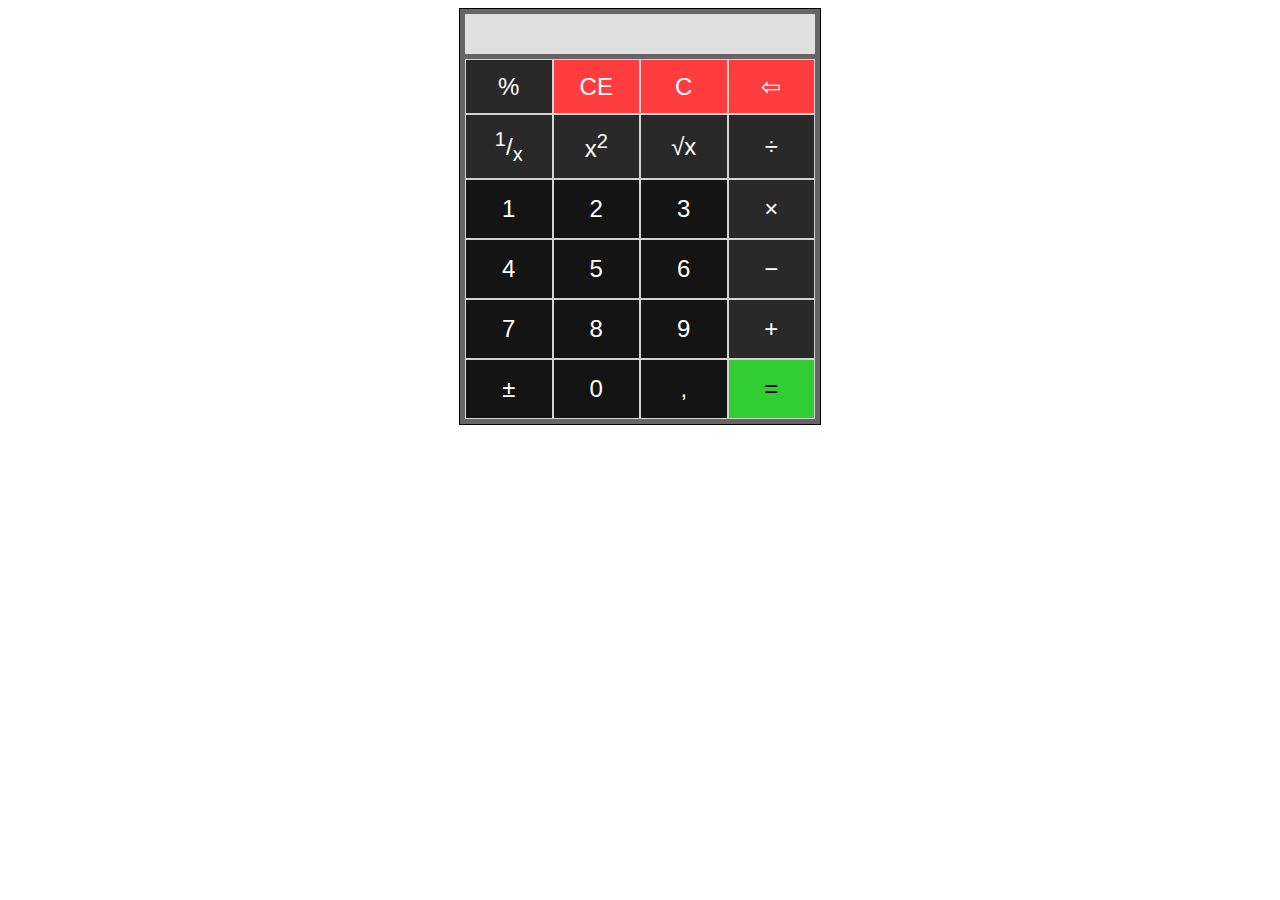
==== 1_bootstrap/index.html @ 4847b727 "Flexbox ás Bootstrap megoldások különválasztása" ====
<!DOCTYPE html>
<html lang="en">

<head>
    <meta charset="UTF-8">
    <meta name="viewport" content="width=device-width, initial-scale=1.0">
    <link rel="stylesheet" href="my.css">
    <title>Számológép</title>
</head>

<body>
    <div class="wrapper">
        <!-- Kijelző -->
        <div id="display-wrapper">
            <span id="displayNumber1">&nbsp;</span>
            <span id="displayOperand"></span>
            <span id="displayNumber2"></span>
        </div>

        <!-- Felső gombok -->
        <div id="top-buttons-wrapper">
            <button id="buttonPercentage" class="modifier">&#37;</button>
            <button id="buttonCE" class="delete">CE</button>
            <button id="buttonC" class="delete">C</button>
            <button id="buttonDelete" class="delete">&#8678;</button>
            <button id="buttonReciprocal" class="modifier"><sup>1</sup>/<sub>x</sub></button>
            <button id="buttonSquare" class="modifier">x<sup>2</sup></button>
            <button id="buttonSquareroot" class="modifier">&#8730;x</button>
            <button id="buttonDivide" class="operand">&#247;</button>
        </div>

        <!-- Alsó Bal gombok -->
        <div id="left-buttons-wrapper">
            <button id="button1" class="number">1</button>
            <button id="button2" class="number">2</button>
            <button id="button3" class="number">3</button>
            <button id="button4" class="number">4</button>
            <button id="button5" class="number">5</button>
            <button id="button6" class="number">6</button>
            <button id="button7" class="number">7</button>
            <button id="button8" class="number">8</button>
            <button id="button9" class="number">9</button>
            <button id="buttonSign" class="modifier">&#177;</button>
            <button id="button0" class="number">0</button>
            <button id="buttonDecimalpoint" class="modifier">,</button>
        </div>

        <!-- Alsó Jobb gombok -->
        <div id="right-buttons-wrapper">
            <button id="buttonTimes" class="operand">&#215;</button>
            <button id="buttonMinus" class="operand">&#8722;</button>
            <button id="buttonPlus" class="operand">&#43;</button>
            <button id="buttonEquals" class="operand">&#61;</button>
        </div>
    </div>


    <script src="my.js"></script>
</body>

</html>
---- 1_bootstrap/my.css ----
html {
    margin: 0;
}

.wrapper,
#left-buttons-wrapper,
#right-buttons-wrapper,
#top-buttons-wrapper,
#display-wrapper {
    display: flex;
}

.wrapper {
    border: 1px solid black;
}

.wrapper {
    margin: 0 auto;
    max-width: 350px;
    min-width: 150px;
    height: 400px;
    flex-flow: row wrap;
    align-items: flex-start;

    /* Dizájn */
    padding: 5px;
    padding-bottom: 10px;
    background: rgba(0, 0, 0, 0.6);
}

/* Kijelző */
#display-wrapper {
    flex: 1 1 100%;
    text-align: right;
    height: 10%;
    flex-direction: row;
    justify-content: flex-end;
    align-items: center;
    padding-right: 5px;

    /* Dizájn */
    background: rgba(255, 255, 255, 0.8);
    margin-bottom: 5px;
}

span {
    font-size: 1.8rem;
}

button {
    font-size: 1.5rem;

    /* Dizájn */
    border: thin solid lightgray;
    background: none;
    box-shadow: none;
    border-radius: 0px;
}

button:hover {
    /* Dizájn */
    background: rgba(255, 255, 255, 0.2) !important;
}

/* Felső gombok (%, CE, C, D, 1/x, x2, 2√x, /)*/
#top-buttons-wrapper {
    flex-flow: row wrap;
    flex: 1 1 100%;
    height: 30%;
}

#top-buttons-wrapper button {
    flex: 1 1 25%;

    /* Dizájn */
    color: white;
    background: rgba(0, 0, 0, 0.6);
}

/* Bal oldali gombok (számok + előjel + tizedes vessző) */
#left-buttons-wrapper {
    flex-flow: row wrap;
    flex: 1 1 75%;
    height: 60%;
}

#left-buttons-wrapper button {
    flex: 1 1 33%;

    /* Dizájn */
    color: white;
    background: rgba(0, 0, 0, 0.8);
}


/* Jobb oldali gombok (Műveleti jelek - /) */
#right-buttons-wrapper {
    flex-flow: column nowrap;
    flex: 25%;
    height: 60%;
}

#right-buttons-wrapper button {
    flex: 1 1 100%;

    /* Dizájn */
    color: white;
    background: rgba(0, 0, 0, 0.6);
}

#buttonEquals {
    /* Dizájn */
    color: black !important;
    background: limegreen !important;
}

.delete {
    /* Dizájn */
    background: #FF3C3E !important;
}

#buttonEquals:hover {
    /* Dizájn */
    background: lightgreen !important;
}

.delete:hover {
    /* Dizájn */
    background: lightcoral !important;
}

@media(max-width: 275px) {
    span {
        font-size: 1.5rem;
    }

    button {
        font-size: 1.2rem;
    }
}

@media(max-width: 225px) {
    span {
        font-size: 1.2rem;
    }

    button {
        font-size: 1rem;
    }
}

@media(max-width: 200px) {
    span {
        font-size: 1rem;
    }

    button {
        font-size: 0.8rem;
    }
}
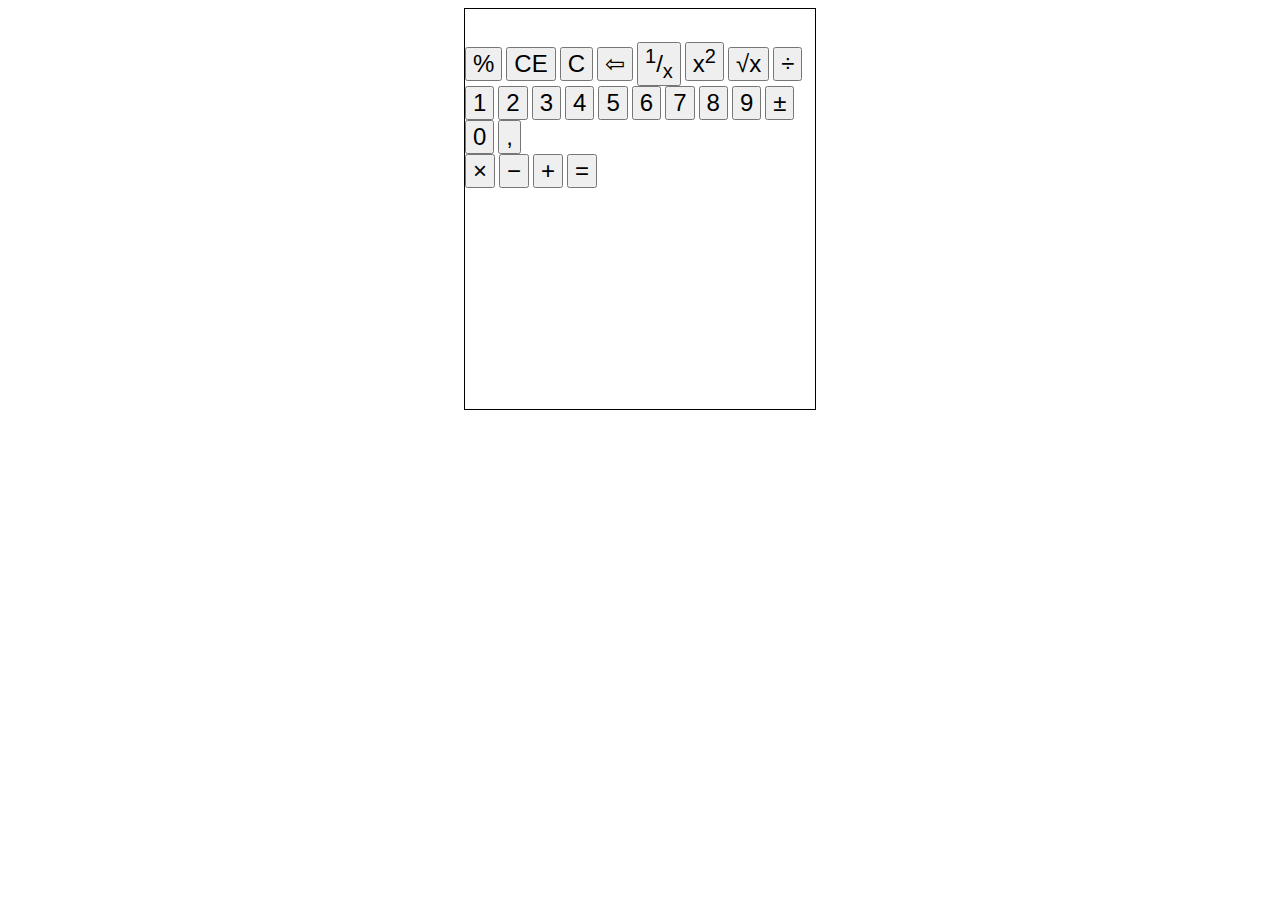
==== commit ca436975: "Bootstrap előkészítése" ====
--- a/1_bootstrap/index.html
+++ b/1_bootstrap/index.html
@@ -4,6 +4,11 @@
 <head>
     <meta charset="UTF-8">
     <meta name="viewport" content="width=device-width, initial-scale=1.0">
+
+    <!-- Boostrap css -->
+    <link rel="stylesheet" href="https://cdn.jsdelivr.net/npm/bootstrap@4.5.3/dist/css/bootstrap.min.css"
+        integrity="sha384-TX8t27EcRE3e/ihU7zmQxVncDAy5uIKz4rEkgIXeMed4M0jlfIDPvg6uqKI2xXr2" crossorigin="anonymous">
+
     <link rel="stylesheet" href="my.css">
     <title>Számológép</title>
 </head>
@@ -54,6 +59,13 @@
         </div>
     </div>
 
+    <!-- JQuery és Bootstrap js -->
+    <script src="https://code.jquery.com/jquery-3.5.1.slim.min.js"
+        integrity="sha384-DfXdz2htPH0lsSSs5nCTpuj/zy4C+OGpamoFVy38MVBnE+IbbVYUew+OrCXaRkfj" crossorigin="anonymous">
+    </script>
+    <script src="https://cdn.jsdelivr.net/npm/bootstrap@4.5.3/dist/js/bootstrap.bundle.min.js"
+        integrity="sha384-ho+j7jyWK8fNQe+A12Hb8AhRq26LrZ/JpcUGGOn+Y7RsweNrtN/tE3MoK7ZeZDyx" crossorigin="anonymous">
+    </script>
 
     <script src="my.js"></script>
 </body>
--- a/1_bootstrap/my.css
+++ b/1_bootstrap/my.css
@@ -6,9 +6,7 @@
 #left-buttons-wrapper,
 #right-buttons-wrapper,
 #top-buttons-wrapper,
-#display-wrapper {
-    display: flex;
-}
+#display-wrapper {}
 
 .wrapper {
     border: 1px solid black;
@@ -19,28 +17,12 @@
     max-width: 350px;
     min-width: 150px;
     height: 400px;
-    flex-flow: row wrap;
-    align-items: flex-start;
-
-    /* Dizájn */
-    padding: 5px;
-    padding-bottom: 10px;
-    background: rgba(0, 0, 0, 0.6);
 }
 
 /* Kijelző */
 #display-wrapper {
-    flex: 1 1 100%;
     text-align: right;
-    height: 10%;
-    flex-direction: row;
-    justify-content: flex-end;
-    align-items: center;
     padding-right: 5px;
-
-    /* Dizájn */
-    background: rgba(255, 255, 255, 0.8);
-    margin-bottom: 5px;
 }
 
 span {
@@ -49,85 +31,36 @@
 
 button {
     font-size: 1.5rem;
-
-    /* Dizájn */
-    border: thin solid lightgray;
-    background: none;
-    box-shadow: none;
-    border-radius: 0px;
 }
 
-button:hover {
-    /* Dizájn */
-    background: rgba(255, 255, 255, 0.2) !important;
-}
+button:hover {}
 
 /* Felső gombok (%, CE, C, D, 1/x, x2, 2√x, /)*/
 #top-buttons-wrapper {
-    flex-flow: row wrap;
-    flex: 1 1 100%;
-    height: 30%;
 }
 
-#top-buttons-wrapper button {
-    flex: 1 1 25%;
-
-    /* Dizájn */
-    color: white;
-    background: rgba(0, 0, 0, 0.6);
-}
+#top-buttons-wrapper button {}
 
 /* Bal oldali gombok (számok + előjel + tizedes vessző) */
 #left-buttons-wrapper {
-    flex-flow: row wrap;
-    flex: 1 1 75%;
-    height: 60%;
 }
 
-#left-buttons-wrapper button {
-    flex: 1 1 33%;
-
-    /* Dizájn */
-    color: white;
-    background: rgba(0, 0, 0, 0.8);
-}
+#left-buttons-wrapper button {}
 
 
 /* Jobb oldali gombok (Műveleti jelek - /) */
 #right-buttons-wrapper {
-    flex-flow: column nowrap;
-    flex: 25%;
-    height: 60%;
 }
 
-#right-buttons-wrapper button {
-    flex: 1 1 100%;
+#right-buttons-wrapper button {}
 
-    /* Dizájn */
-    color: white;
-    background: rgba(0, 0, 0, 0.6);
-}
+#buttonEquals {}
 
-#buttonEquals {
-    /* Dizájn */
-    color: black !important;
-    background: limegreen !important;
-}
+.delete {}
 
-.delete {
-    /* Dizájn */
-    background: #FF3C3E !important;
-}
+#buttonEquals:hover {}
 
-#buttonEquals:hover {
-    /* Dizájn */
-    background: lightgreen !important;
-}
-
-.delete:hover {
-    /* Dizájn */
-    background: lightcoral !important;
-}
+.delete:hover {}
 
 @media(max-width: 275px) {
     span {
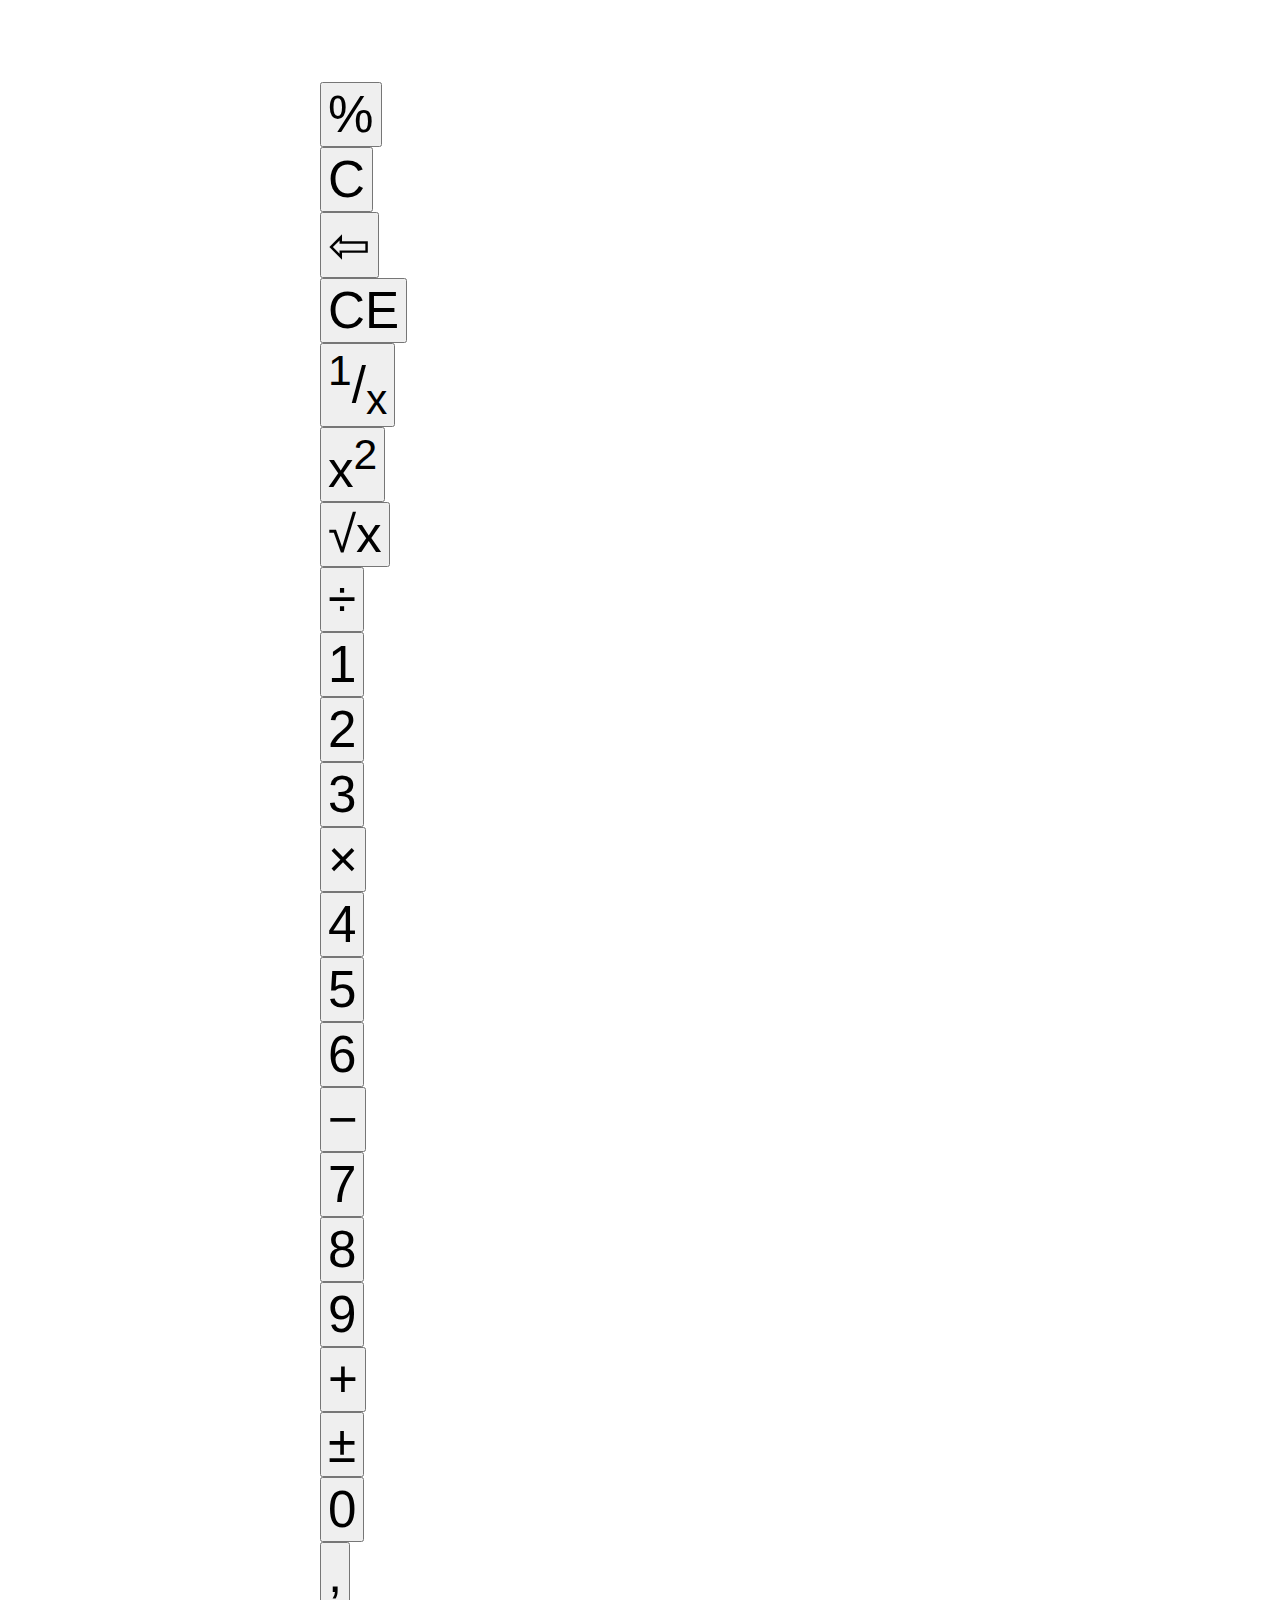
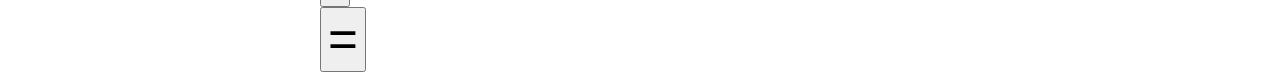
==== commit 2a001289: "Bootstrap design" ====
--- a/1_bootstrap/index.html
+++ b/1_bootstrap/index.html
@@ -14,48 +14,130 @@
 </head>
 
 <body>
-    <div class="wrapper">
-        <!-- Kijelző -->
-        <div id="display-wrapper">
-            <span id="displayNumber1">&nbsp;</span>
-            <span id="displayOperand"></span>
-            <span id="displayNumber2"></span>
-        </div>
+    <div class="wrapper border border-dark bg-dark p-1 pb-3">
+        <div class="container-fluid p-0 h-100">
+            <!-- Kijelző -->
+            <div class="row h-10 mb-2">
+                <div class="col">
+                    <div id="display-wrapper" class="bg-light border border-dark w-100 h-100 d-flex flex-wrap justify-content-end align-items-center">
+                        <span id="displayNumber1">&nbsp;</span>
+                        <span id="displayOperand"></span>
+                        <span id="displayNumber2"></span>
+                    </div>
+                </div>
+            </div>
 
-        <!-- Felső gombok -->
-        <div id="top-buttons-wrapper">
-            <button id="buttonPercentage" class="modifier">&#37;</button>
-            <button id="buttonCE" class="delete">CE</button>
-            <button id="buttonC" class="delete">C</button>
-            <button id="buttonDelete" class="delete">&#8678;</button>
-            <button id="buttonReciprocal" class="modifier"><sup>1</sup>/<sub>x</sub></button>
-            <button id="buttonSquare" class="modifier">x<sup>2</sup></button>
-            <button id="buttonSquareroot" class="modifier">&#8730;x</button>
-            <button id="buttonDivide" class="operand">&#247;</button>
-        </div>
+            <!-- Felső gombok -->
+            <div class="row no-gutters h-15">
+                <div class="col">
+                    <button id="buttonPercentage" class="modifier btn btn-info w-100 h-100 border rounded-0">&#37;</button>
+                </div>
+                <div class="col">
+                    <button id="buttonC" class="delete btn btn-danger w-100 h-100 border rounded-0">C</button>
+                </div>
+                <div class="col">
+                    <button id="buttonDelete" class="delete btn btn-danger w-100 h-100 border rounded-0">&#8678;</button>
+                </div>
+                <div class="col">
+                    <button id="buttonCE" class="delete btn btn-danger w-100 h-100 border rounded-0">CE</button>
+                </div>
+            </div>
+            <div class="row no-gutters h-15">
+                <div class="col">
+                    <button id="buttonReciprocal" class="modifier btn btn-info w-100 h-100 border rounded-0 rounded-0"><sup>1</sup>/<sub>x</sub></button>
+                </div>
+                <div class="col">
+                    <button id="buttonSquare" class="modifier btn btn-info w-100 h-100 border rounded-0">x<sup>2</sup></button>
+                </div>
+                <div class="col">
+                    <button id="buttonSquareroot" class="modifier btn btn-info w-100 h-100 border rounded-0">&#8730;x</button>
+                </div>
+                <div class="col">
+                    <button id="buttonDivide" class="operand btn btn-warning w-100 h-100 border rounded-0">&#247;</button>
+                </div>
+            </div>
 
-        <!-- Alsó Bal gombok -->
-        <div id="left-buttons-wrapper">
-            <button id="button1" class="number">1</button>
-            <button id="button2" class="number">2</button>
-            <button id="button3" class="number">3</button>
-            <button id="button4" class="number">4</button>
-            <button id="button5" class="number">5</button>
-            <button id="button6" class="number">6</button>
-            <button id="button7" class="number">7</button>
-            <button id="button8" class="number">8</button>
-            <button id="button9" class="number">9</button>
-            <button id="buttonSign" class="modifier">&#177;</button>
-            <button id="button0" class="number">0</button>
-            <button id="buttonDecimalpoint" class="modifier">,</button>
-        </div>
+            <!-- Alsó gombok -->
+            <div class="row row-cols-4 no-gutters h-60">
+                <!-- Alsó Bal gombok -->
+                <div class="col-6 col-sm-9">
+                    <div class="row no-gutters h-100">
+                        <div class="col">
+                            <button id="button1" class="number btn btn-primary w-100 h-100 border rounded-0">1</button>
+                        </div>
+                        <div class="col">
+                            <button id="button2" class="number btn btn-primary w-100 h-100 border rounded-0">2</button>
 
-        <!-- Alsó Jobb gombok -->
-        <div id="right-buttons-wrapper">
-            <button id="buttonTimes" class="operand">&#215;</button>
-            <button id="buttonMinus" class="operand">&#8722;</button>
-            <button id="buttonPlus" class="operand">&#43;</button>
-            <button id="buttonEquals" class="operand">&#61;</button>
+                        </div>
+                        <div class="col">
+                            <button id="button3" class="number btn btn-primary w-100 h-100 border rounded-0">3</button>
+
+                        </div>
+                    </div>
+                </div>
+
+                <!-- Alsó Jobb gombok -->
+                <div class="col-6 col-sm-3">
+                    <button id="buttonTimes" class="operand btn btn-warning w-100 h-100 border rounded-0">&#215;</button>
+                </div>
+
+                <!-- Alsó Bal gombok -->
+                <div class="col-6 col-sm-9">
+                    <div class="row no-gutters h-100">
+                        <div class="col">
+                            <button id="button4" class="number btn btn-primary w-100 h-100 border rounded-0">4</button>
+                        </div>
+                        <div class="col">
+                            <button id="button5" class="number btn btn-primary w-100 h-100 border rounded-0">5</button>
+                        </div>
+                        <div class="col">
+                            <button id="button6" class="number btn btn-primary w-100 h-100 border rounded-0">6</button>
+                        </div>
+                    </div>
+                </div>
+                <!-- Alsó Jobb gombok -->
+                <div class="col-6 col-sm-3">
+                    <button id="buttonMinus" class="operand btn btn-warning w-100 h-100 border rounded-0">&#8722;</button>
+                </div>
+
+                <!-- Alsó Bal gombok -->
+                <div class="col-6 col-sm-9">
+                    <div class="row no-gutters h-100">
+                        <div class="col">
+                            <button id="button7" class="number btn btn-primary w-100 h-100 border rounded-0">7</button>
+                        </div>
+                        <div class="col">
+                            <button id="button8" class="number btn btn-primary w-100 h-100 border rounded-0">8</button>
+                        </div>
+                        <div class="col">
+                            <button id="button9" class="number btn btn-primary w-100 h-100 border rounded-0">9</button>
+                        </div>
+                    </div>
+                </div>
+                <!-- Alsó Jobb gombok -->
+                <div class="col-6 col-sm-3">
+                    <button id="buttonPlus" class="operand btn btn-warning w-100 h-100 border rounded-0">&#43;</button>
+                </div>
+
+                <!-- Alsó Bal gombok -->
+                <div class="col-6 col-sm-9">
+                    <div class="row no-gutters h-100">
+                        <div class="col">
+                            <button id="buttonSign" class="modifier btn btn-info w-100 h-100 border rounded-0">&#177;</button>
+                        </div>
+                        <div class="col">
+                            <button id="button0" class="number btn btn-primary w-100 h-100 border rounded-0">0</button>
+                        </div>
+                        <div class="col">
+                            <button id="buttonDecimalpoint" class="modifier btn btn-info w-100 h-100 border rounded-0">,</button>
+                        </div>
+                    </div>
+                </div>
+                <!-- Alsó Jobb gombok -->
+                <div class="col-6 col-sm-3">
+                    <button id="buttonEquals" class="operand btn btn-success w-100 h-100 border rounded-0">&#61;</button>
+                </div>
+            </div>
         </div>
     </div>
 
--- a/1_bootstrap/my.css
+++ b/1_bootstrap/my.css
@@ -2,21 +2,11 @@
     margin: 0;
 }
 
-.wrapper,
-#left-buttons-wrapper,
-#right-buttons-wrapper,
-#top-buttons-wrapper,
-#display-wrapper {}
-
 .wrapper {
-    border: 1px solid black;
-}
-
-.wrapper {
-    margin: 0 auto;
-    max-width: 350px;
-    min-width: 150px;
-    height: 400px;
+    margin: 40px auto;
+    /* max-width: 500px; */
+    width: 50vw;
+    height: 80vh;
 }
 
 /* Kijelző */
@@ -26,68 +16,70 @@
 }
 
 span {
-    font-size: 1.8rem;
+    font-size: 2.25rem;
 }
 
-button {
-    font-size: 1.5rem;
+.btn {
+    font-size: 4vw;
 }
 
-button:hover {}
-
-/* Felső gombok (%, CE, C, D, 1/x, x2, 2√x, /)*/
-#top-buttons-wrapper {
+.h-10 {
+    height: 10%;
+}
+.h-15 {
+    height: 15%;
+}
+.h-20 {
+    height: 20%;
+}
+.h-30 {
+    height: 30%;
+}
+.h-40 {
+    height: 40%;
+}
+.h-60 {
+    height: 60%;
 }
 
-#top-buttons-wrapper button {}
-
-/* Bal oldali gombok (számok + előjel + tizedes vessző) */
-#left-buttons-wrapper {
-}
-
-#left-buttons-wrapper button {}
-
-
-/* Jobb oldali gombok (Műveleti jelek - /) */
-#right-buttons-wrapper {
-}
-
-#right-buttons-wrapper button {}
-
-#buttonEquals {}
-
-.delete {}
-
-#buttonEquals:hover {}
-
-.delete:hover {}
-
-@media(max-width: 275px) {
+@media (max-width: 805px) {
     span {
-        font-size: 1.5rem;
-    }
-
-    button {
-        font-size: 1.2rem;
+        font-size: 2rem;
     }
 }
 
-@media(max-width: 225px) {
+@media (max-width: 720px) {
     span {
-        font-size: 1.2rem;
+        font-size: 1.8rem;
     }
+}
 
-    button {
+@media (max-width: 655px) {
+    span {
+        font-size: 1.6rem;
+    }
+}
+
+@media (max-width: 560px) {
+    span {
+        font-size: 1.4rem;
+    }
+}
+
+@media (max-width: 460px) {
+    span {
         font-size: 1rem;
     }
 }
 
-@media(max-width: 200px) {
+@media (max-width: 390px) {
     span {
-        font-size: 1rem;
-    }
-
-    button {
         font-size: 0.8rem;
     }
+}
+
+@media (max-width: 165px) {
+    span {
+        font-size: 0.7rem;
+    }
 }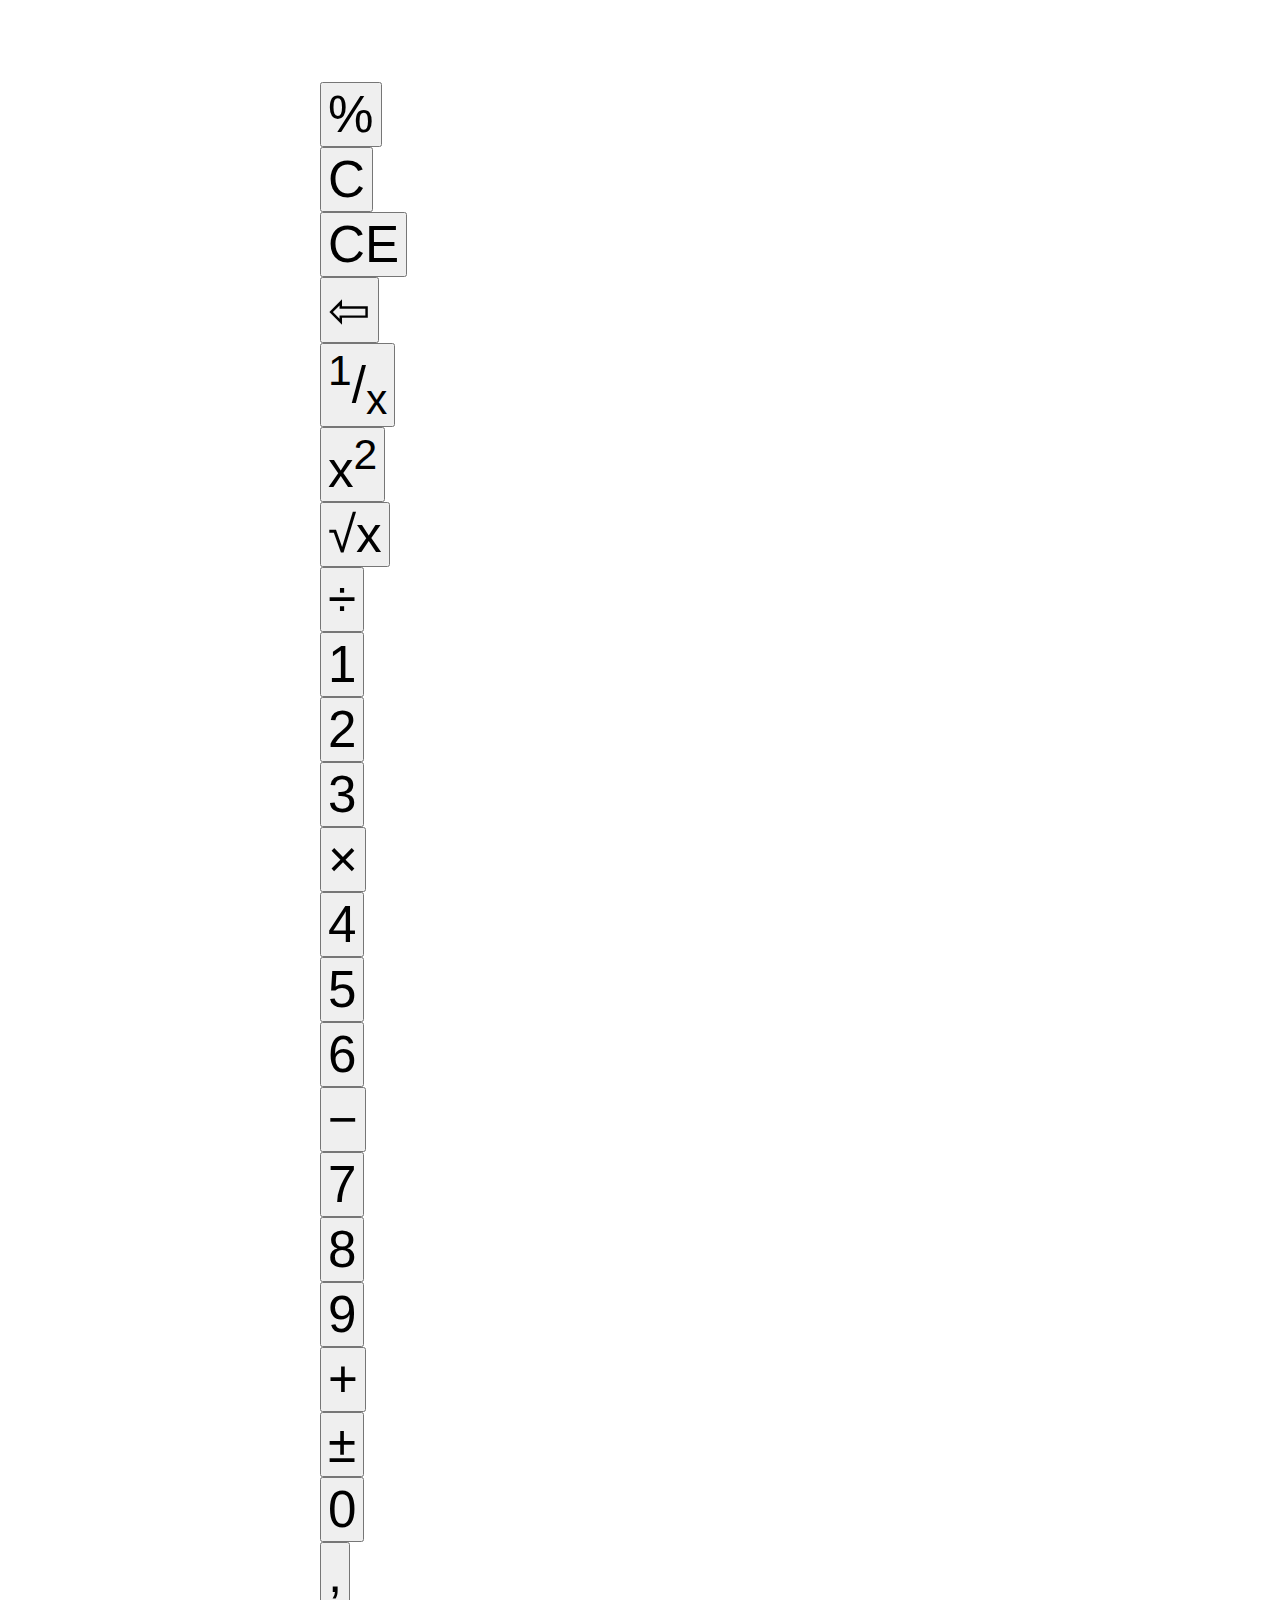
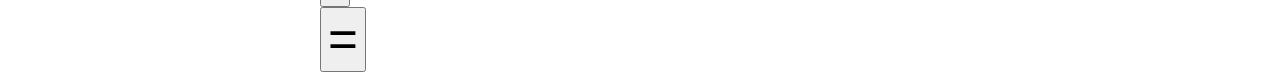
==== commit e2b5573c: "CE és Delete gomb felcserélése" ====
--- a/1_bootstrap/index.html
+++ b/1_bootstrap/index.html
@@ -36,10 +36,10 @@
                     <button id="buttonC" class="delete btn btn-danger w-100 h-100 border rounded-0">C</button>
                 </div>
                 <div class="col">
-                    <button id="buttonDelete" class="delete btn btn-danger w-100 h-100 border rounded-0">&#8678;</button>
+                    <button id="buttonCE" class="delete btn btn-danger w-100 h-100 border rounded-0">CE</button>
                 </div>
                 <div class="col">
-                    <button id="buttonCE" class="delete btn btn-danger w-100 h-100 border rounded-0">CE</button>
+                    <button id="buttonDelete" class="delete btn btn-danger w-100 h-100 border rounded-0">&#8678;</button>
                 </div>
             </div>
             <div class="row no-gutters h-15">
